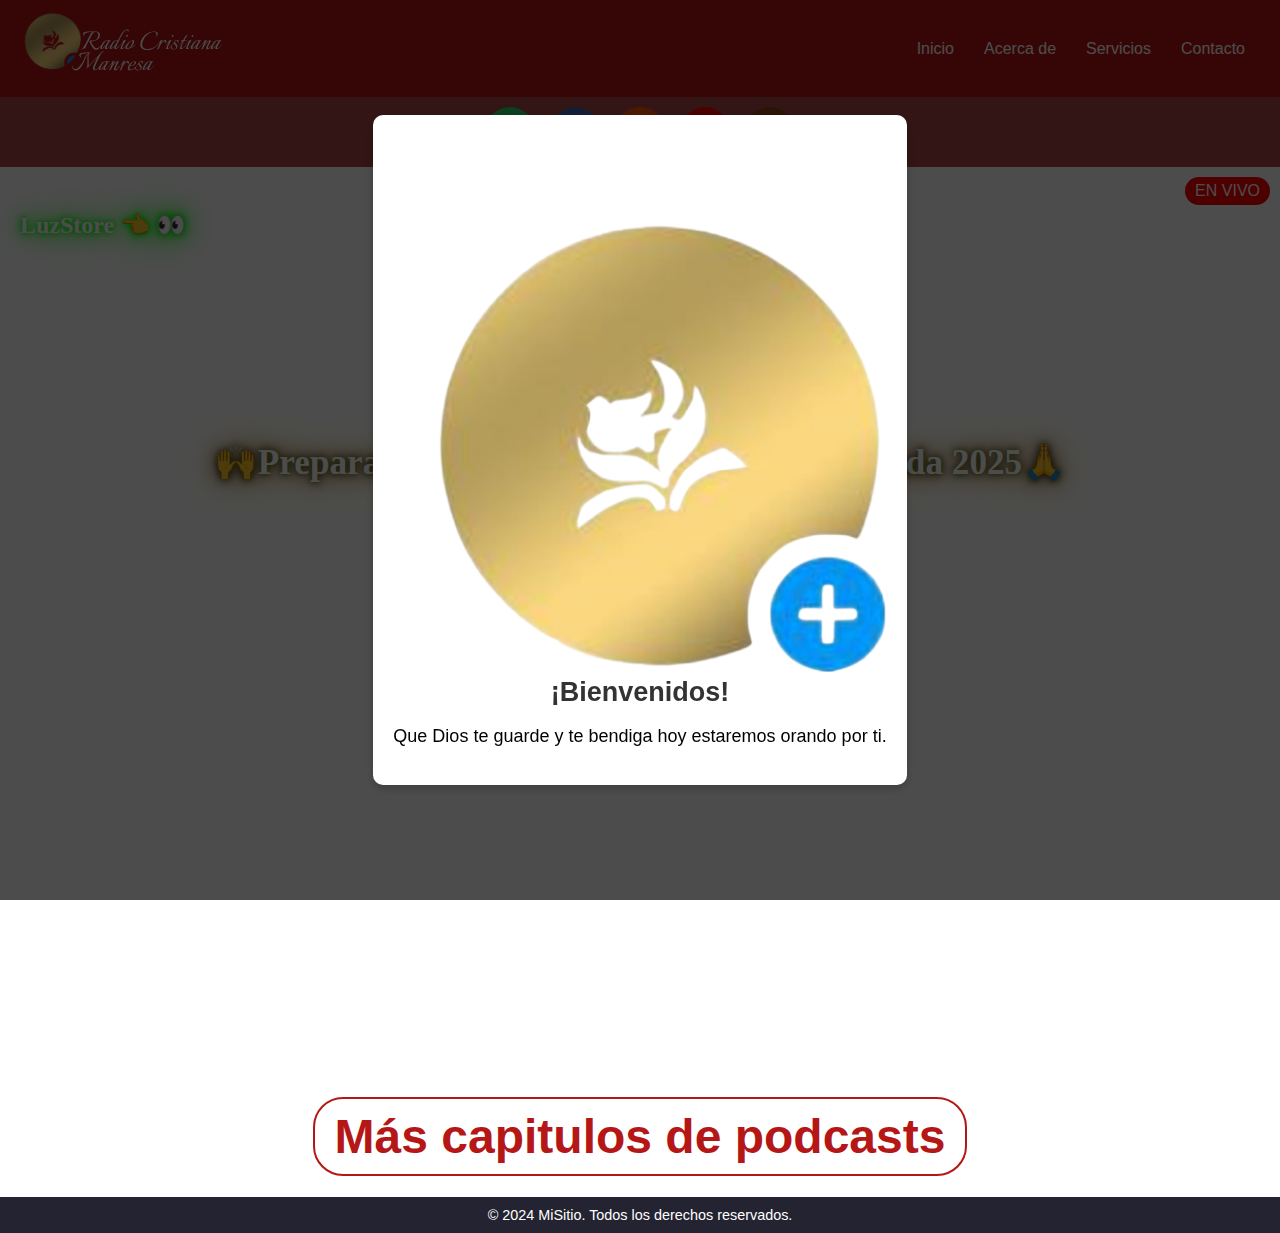
==== index.html @ 9d4bbd19 "new temporada arrive 2025" ====
<!DOCTYPE html>
<html lang="es">

<head>
    <meta charset="UTF-8">
    <meta name="viewport" content="width=device-width, initial-scale=1.0">
    <meta property="og:title" content="Radio Cristiana Manresa">
    <meta property="og:description" content="Escucha la mejor música y mensajes cristianos en todos los idiomas. Llevando la Palabra de Dios a cada rincón del mundo.">
    <meta property="og:image" content="https://reoobot.github.io/PostcaData/Radio.png">
    <meta property="og:image:width" content="1200">
    <meta property="og:image:height" content="630">
    <meta property="og:url" content="https://reoobot.github.io/AnsambleaDios/">
    <meta name="twitter:card" content="summary_large_image">
    <link rel="stylesheet" href="https://cdnjs.cloudflare.com/ajax/libs/animate.css/4.1.1/animate.min.css" />
    <title>Radio Cristiana Manresa</title>
    <link rel="stylesheet" href="style.css">
    <link href="https://cdnjs.cloudflare.com/ajax/libs/font-awesome/6.0.0-beta3/css/all.min.css" rel="stylesheet">
    <link rel="icon" href="/asamblea.png" type="image/x-icon">
</head>

<body>
    <nav class="navbar">
        <div class="logo"><img src="Group 8.svg" alt=""></div>
        <div class="menu-toggle" id="menu-toggle">☰</div>
        <ul id="nav-links">
            <li><a href="#">Inicio</a></li>
            <li><a href="#">Acerca de</a></li>
            <li><a href="#">Servicios</a></li>
            <li><a href="#">Contacto</a></li>
        </ul>
    </nav>
    <div class="icon-bar">
        <a href="https://wa.me/647213258" target="_blank" class="whatsapp" aria-label="WhatsApp"><i
                class="fab fa-whatsapp"></i></a>
        <a href="" target="_blank" class="facebook" aria-label="Facebook"><i class="fab fa-facebook"></i></a>
        <a href="post.html" class="podcastt" aria-label="Podcast"><i class="fas fa-podcast"></i></a>
        <a href="" target="_blank" class="youtube" aria-label="YouTube"><i class="fab fa-youtube"></i></a>
        <a href="" target="_blank" class="bible" aria-label="Biblia"><i class="fas fa-book-bible"></i></a>
    </div>
    <div class="content">
        <a href="https://reoobot.github.io/LuzStore/" class="dates-icon">

            <i class="fas fa-store animate__animated animated-box animate__wobble"
                style="animation-iteration-count: 20;"></i>
            <span class=" luz store animate__animated animate__pulse" style="animation-iteration-count: 20;">LuzStore 👈
                👀</span>
        </a>
        <div class="play-button animate__animated animate__zoomInUp" style="animation-iteration-count: 2;"
            style="animation-iteration-count: 20;"
            data-audio-src="https://hop-len-trustee-contribution.trycloudflare.com/asamblea" onclick="playAudio()">
            <i class="fas fa-play"></i>
        </div>
        <div class="live-icon">EN VIVO</div>
        <span class="animate__animated animate__pulse" style="animation-iteration-count: 7;">🙌Preparado para recibir una nueva temporada 2025🙏</span>
    </div>
    </div>
    <h1 class="mas"><a href="post.html">Más capitulos de podcasts</a></h1>
    </main>
    <div id="welcomeBox" class="welcome-box">
        <div class="welcome-message animate__animated animate__fadeIn">
            <img src="asamblea.png" alt="" style="width: 100%;">
            <h2>¡Bienvenidos!</h2>
            <p>Que Dios te guarde y te bendiga hoy estaremos orando por ti.</p>
        </div>
    </div>
    <script src="script.js"> </script>
    <script src="scriptt.js"></script>
    <footer>
        &copy; 2024 MiSitio. Todos los derechos reservados.
    </footer>
</body>

</html>
---- style.css ----
body {
    margin: 0 auto;
    font-family: Arial, sans-serif;
    display: flex;
    flex-direction: column;
    box-sizing: border-box;
}

/* Navbar container */
.navbar {
    display: flex;
    justify-content: space-between;
    align-items: center;
    padding: 10px 20px;
    background-color: #B51717;
    color: white;
}

@media screen and (max-width: 768px) {
    .navbar {
        display: flex;
        justify-content: space-between;
        align-items: center;
        padding: 10px 20px;
        background-color: #B51717;
        color: white;
    }

}

/* Logo */
.navbar .logo {
    font-size: 1.5em;
    font-weight: bold;
}

/* Links */
.navbar ul {
    list-style: none;
    margin: 0;
    padding: 0;
    display: flex;
}

.navbar ul li {
    margin: 0 15px;
}

.navbar ul li a {
    text-decoration: none;
    color: white;
    transition: color 0.3s;
}

.navbar ul li a:hover {
    color: #00bcd4;
}

/* Responsive menu icon */
.menu-toggle {
    display: none;
    font-size: 1.5em;
    cursor: pointer;
}

/* Responsive styles */
@media screen and (max-width: 768px) {
    .navbar ul {
        display: none;
        flex-direction: column;
        background-color: #B51717;
        width: 100%;
        position: absolute;
        top: 90px;
        z-index: 1;
        left: 0;
        padding: 10px 0;
    }

    .navbar ul.active {
        display: flex;
    }

    .menu-toggle {
        display: block;
    }
}

/* Main content */
.content {
    position: relative;
    display: flex;
    justify-content: center;
    align-items: center;
    background-image: url('https://images.unsplash.com/photo-1617458740103-101b37048afc?q=80&w=2070&auto=format&fit=crop&ixlib=rb-4.0.3&ixid=M3wxMjA3fDB8MHxwaG90by1wYWdlfHx8fGVufDB8fHx8fA%3D%3D');
    background-size: cover;
    background-position: center;
    height: 100vh;
    width: 100%;
}

/* Play button */
.play-button {
    position: absolute;
    font-size: 3em;
    color: white;
    background: rgba(0, 0, 0, 0.5);
    border-radius: 50%;
    padding: 20px;
    cursor: pointer;
    transition: transform 0.3s, background 0.3s;
}

.play-button:hover {
    transform: scale(1.1);
    background: rgba(0, 0, 0, 0.7);
}

/* Live icon */
.live-icon {
    position: absolute;
    top: 10px;
    right: 10px;
    font-size: 1em;
    color: white;
    background: red;
    padding: 5px 10px;
    border-radius: 20px;
    animation: pulse 1.5s infinite;
}

/* Pulse animation for the "En Vivo" icon */
@keyframes pulse {

    0%,
    100% {
        opacity: 1;
        transform: scale(1);
    }

    50% {
        opacity: 0.6;
        transform: scale(1.1);
    }
}

/* Dates icon */
.dates-icon {
    display: flex;
    flex-direction: column;
    align-items: center;
    position: absolute;
    top: 10px;
    left: 10px;
    font-size: 1.5em;
    color: white;
    text-decoration: none;
    padding: 10px;
    border-radius: 20%;
    cursor: pointer;
}

span {
    font-size: 1rem;
    font-family: "Amatic SC", serif;
    font-weight: 700;
    font-style: normal;
    font-size: 2.2rem;
    color: #fff;
    text-shadow:
        0 0 5px #7a8810,
        0 0 10px #111010,
        0 0 20px #923f2a,
        0 0 40px #c6b412;
    margin-bottom: 310px;
    text-align: center;
}

.luz {
    font-size: 1rem;
    font-family: "Amatic SC", serif;
    font-weight: 700;
    font-style: normal;
    font-size: 1.5rem;
    color: #fff;
    text-shadow:
        0 0 5px #00ff00,
        0 0 10px #00ff00,
        0 0 20px #00ff00,
        0 0 40px #00ff00;
    margin-bottom: 350px;
    text-align: center;

}

@media screen and (max-width: 768px) {

    .content {
        position: relative;
        display: flex;
        justify-content: center;
        align-items: center;
        background-image: url('https://images.unsplash.com/photo-1617458740103-101b37048afc?q=80&w=2070&auto=format&fit=crop&ixlib=rb-4.0.3&ixid=M3wxMjA3fDB8MHxwaG90by1wYWdlfHx8fGVufDB8fHx8fA%3D%3D');
        background-color: rgb(18, 21, 18);
        height: 100vh;
        overflow-x: hidden;
    }

    /* Play button */
    .play-button {
        position: absolute;
        font-size: 3em;
        color: white;
        background: rgba(0, 0, 0, 0.5);
        border-radius: 50%;
        padding: 20px;
        cursor: pointer;
        transition: transform 0.3s, background 0.3s;
    }

    .play-button:hover {
        transform: scale(1.1);
        background: rgba(0, 0, 0, 0.7);
    }

    /* Live icon */
    .live-icon {
        position: absolute;
        width: 70px;
        top: 10px;
        left: 270px;
        font-size: 1em;
        color: white;
        background: red;
        padding: 5px 10px;
        border-radius: 20px;
        animation: pulse 1.5s infinite;
    }

    /* Pulse animation for the "En Vivo" icon */
    @keyframes pulse {

        0%,
        100% {
            opacity: 1;
            transform: scale(1);
        }

        50% {
            opacity: 0.6;
            transform: scale(1.1);
        }
    }

    /* Dates icon */
    .dates-icon {
        position: absolute;
        top: 10px;
        left: 10px;
        font-size: 1.5em;
        color: white;
        padding: 10px;
        border-radius: 50%;
        cursor: pointer;


    }
}


/* Icon bar (mobile footer or desktop bar) */
.icon-bar {
    background-color: #354f43;
    padding: 10px 0;
    display: flex;
    justify-content: center;
    gap: 15px;
}

.icon-bar a {
    width: 50px;
    height: 50px;
    display: flex;
    justify-content: center;
    align-items: center;
    border-radius: 50%;
    color: white;
    text-decoration: none;
    font-size: 1.5em;
    transition: transform 0.3s, box-shadow 0.3s;

}

/* Icon colors */
.icon-bar a.whatsapp {
    background-color: #25D366;
}

.icon-bar a.facebook {
    background-color: #4267B2;
}

.icon-bar a.podcastt {
    background-color: #F50;
}

.icon-bar a.youtube {
    background-color: #FF0000;
}

.icon-bar a.bible {
    background-color: #8B4513;
}

/* Icon hover effect */
.icon-bar a:hover {
    transform: scale(1.1);
    box-shadow: 0 4px 8px rgba(0, 0, 0, 0.3);
}

/* Footer */
footer {
    background-color: #333;
    color: white;
    text-align: center;
    padding: 10px 20px;
    font-size: 0.9em;
    display: block;
}

/* Responsive styles */
@media screen and (max-width: 768px) {
    .icon-bar {
        position: fixed;
        bottom: 0;
        left: 0;
        padding: 15px 0;
        background-color: #B51717;
        z-index: 1;
        display: flex;
        justify-content: space-between;
        align-items: center;
        width: 100%;

    }

    .icon-bar a {
        color: white;
        width: 50px;
        height: 50px;
        border-radius: 20%;
        color: white;
        text-decoration: none;
        font-size: 1.5em;
        transition: transform 0.3s, box-shadow 0.3s;
    }

    footer {
        display: none;
    }

    /* Hide footer in mobile */

}

@media screen and (min-width: 768px) {
    .icon-bar {
        position: static;
        padding: 10px 0;
        background-color: #ac4646;
    }

    footer {
        display: block;
    }
}

@media screen and (min-width: 768px) {
    footer {
        background-color: rgb(36, 35, 49);
    }
}

.container {
    max-width: 800px;
    margin: 20px auto;
    padding: 20px;
    background: #fff;
    box-shadow: 0 2px 4px rgba(0, 0, 0, 0.1);
}

.podcast {
    border: 1px solid #ddd;
    border-radius: 8px;
    margin-bottom: 20px;
    padding: 15px;
    background-color: #fff;
    box-shadow: 0 2px 4px rgba(0, 0, 0, 0.1);
    display: flex;
    gap: 20px;
}

.podcast img {
    width: 120px;
    height: 120px;
    border-radius: 8px;
    object-fit: cover;
}

.details {
    flex: 1;
}

.details h3 {
    margin: 0 0 10px;
    font-size: 1.2em;
    color: #333;
}

.details p {
    margin: 5px 0;
    color: #666;
}

audio {
    width: 100%;
    margin-top: 10px;
}
@media screen and (max-width: 768px) {
    .container {
        max-width: 800px;
        margin: 20px auto;
        padding: 20px;
        background: #fff;
        background-color: #25D366;
        box-shadow: 0 2px 4px rgba(0, 0, 0, 0.1);
        display: none;
    }
}
/* Carrusel */
.carousel-container {
    display: flex;
    justify-content: center;
    margin: 20px auto;
    width: 50%;
    overflow: hidden;
}

#carousel {
    display: flex;
    gap: 20px;
    transition: transform 0.5s ease-in-out;
    will-change: transform;
}

.carousel-item {
    width: 100%;
    flex: 0 0 auto;
    text-align: center;
    background: #fff;
    border: 1px solid #ddd;
    border-radius: 8px;
    box-shadow: 0 2px 4px rgba(0, 0, 0, 0.1);
    padding: 10px;
}

.carousel-item img {
    width: 100%;
    border-radius: 8px;
    margin-bottom: 10px;
}

.carousel-item h3 {
    font-size: 1.2rem;
    margin: 10px 0;
    color: #333;
}

.carousel-item p {
    font-size: 0.9rem;
    color: #666;
    padding: 0 10px;
}

.mas {
    text-align: center;
    margin-top: 30px;
}

.mas a {
    display: inline-block;
    font-size: 1.5em;
    font-weight: bold;
    color: #B51717;
    text-decoration: none;
    position: relative;
    padding: 10px 20px;
    background-color: #fff;
    border: 2px solid #B51717;
    border-radius: 30px;
    transition: transform 0.3s ease, color 0.3s ease, background-color 0.3s ease;
}

.mas a::before {
    content: '';
    position: absolute;
    width: 100%;
    height: 100%;
    top: 0;
    left: 0;
    background-color: #B51717;
    border-radius: 30px;
    transition: transform 0.3s ease;
    transform: scale(0);
    z-index: -1;
}

.mas a:hover {
    color: #fff;
    background-color: #B51717;
    transform: translateY(-5px);
}

.mas a:hover::before {
    transform: scale(1);
}

@media screen and (max-width: 768px) {

    .mas {
        display: none;
    }
}
.welcome-box {
    position: fixed;
    top: 0;
    left: 0;
    width: 100%;
    height: 100%;
    background-color: rgba(0, 0, 0, 0.7);
    display: flex;
    justify-content: center;
    align-items: center;
    z-index: 9999;
}

.welcome-message {
    background: white;
    padding: 20px;
    border-radius: 10px;
    text-align: center;
    font-family: Arial, sans-serif;
    font-size: 18px;
    box-shadow: 0px 4px 10px rgba(0, 0, 0, 0.2);
}

.welcome-message h2 {
    margin: 0;
    color: #333;
}
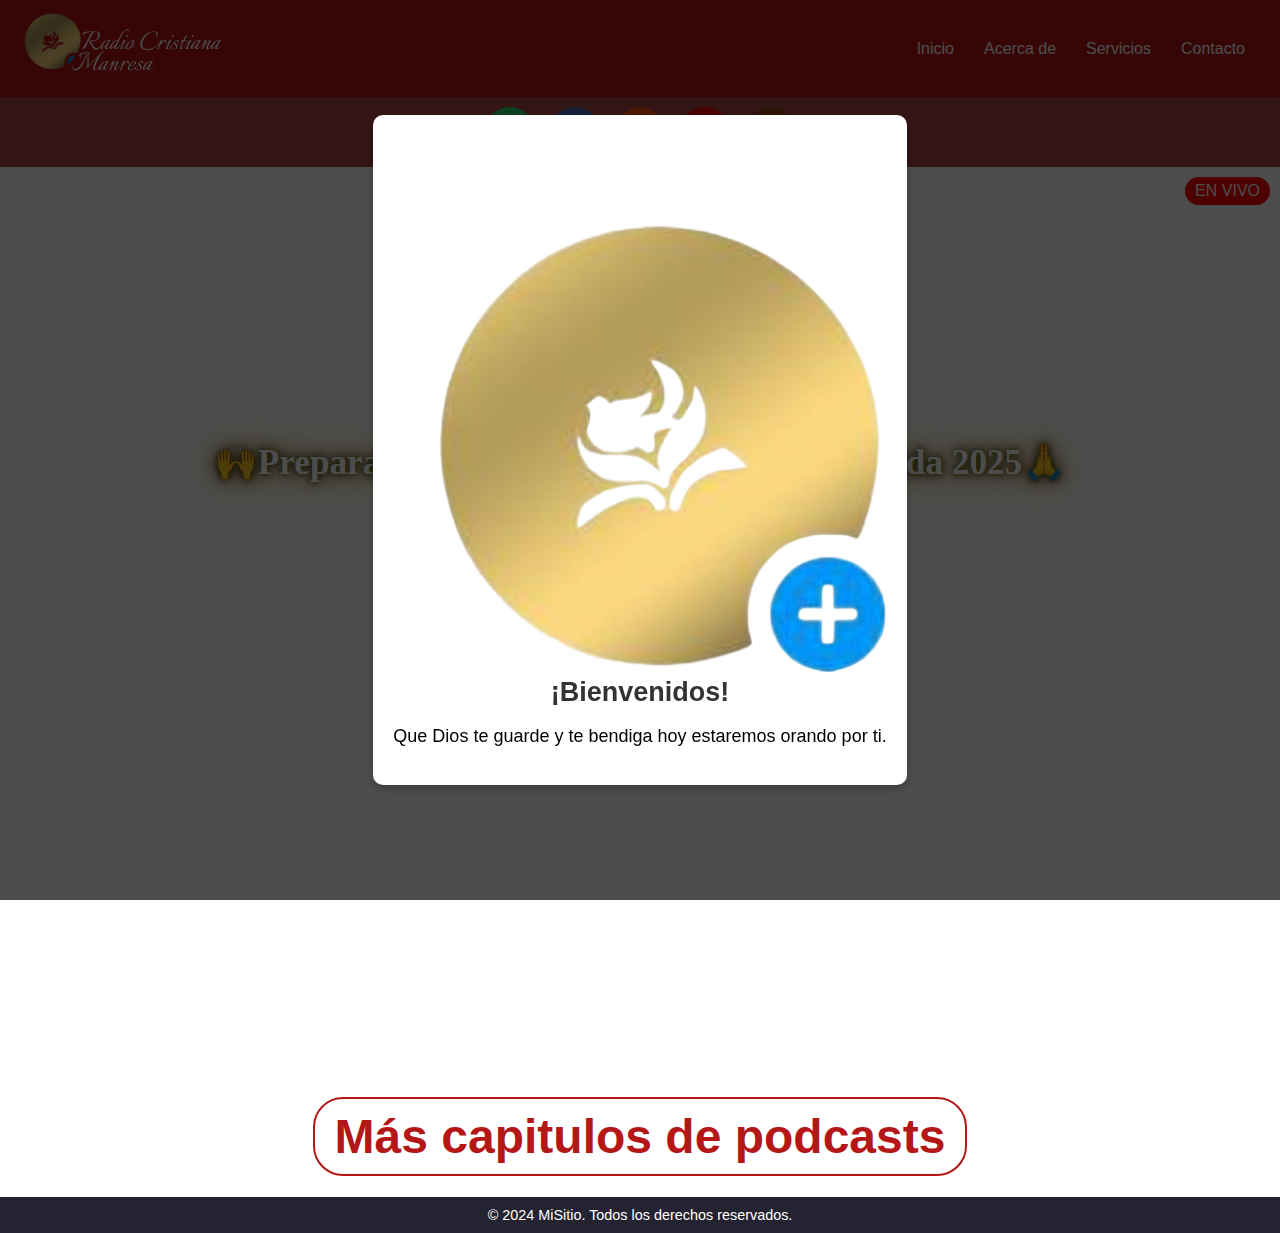
==== commit e33b37fd: "stop or luzstore" ====
--- a/index.html
+++ b/index.html
@@ -42,12 +42,12 @@
 
             <i class="fas fa-store animate__animated animated-box animate__wobble"
                 style="animation-iteration-count: 20;"></i>
-            <span class=" luz store animate__animated animate__pulse" style="animation-iteration-count: 20;">LuzStore 👈
-                👀</span>
+            <!-- <span class=" luz store animate__animated animate__pulse" style="animation-iteration-count: 20;">LuzStore 👈
+                👀</span> -->
         </a>
         <div class="play-button animate__animated animate__zoomInUp" style="animation-iteration-count: 2;"
             style="animation-iteration-count: 20;"
-            data-audio-src="https://hop-len-trustee-contribution.trycloudflare.com/asamblea" onclick="playAudio()">
+            data-audio-src="https://budget-portrait-officially-daily.trycloudflare.com/asamblea" onclick="playAudio()">
             <i class="fas fa-play"></i>
         </div>
         <div class="live-icon">EN VIVO</div>
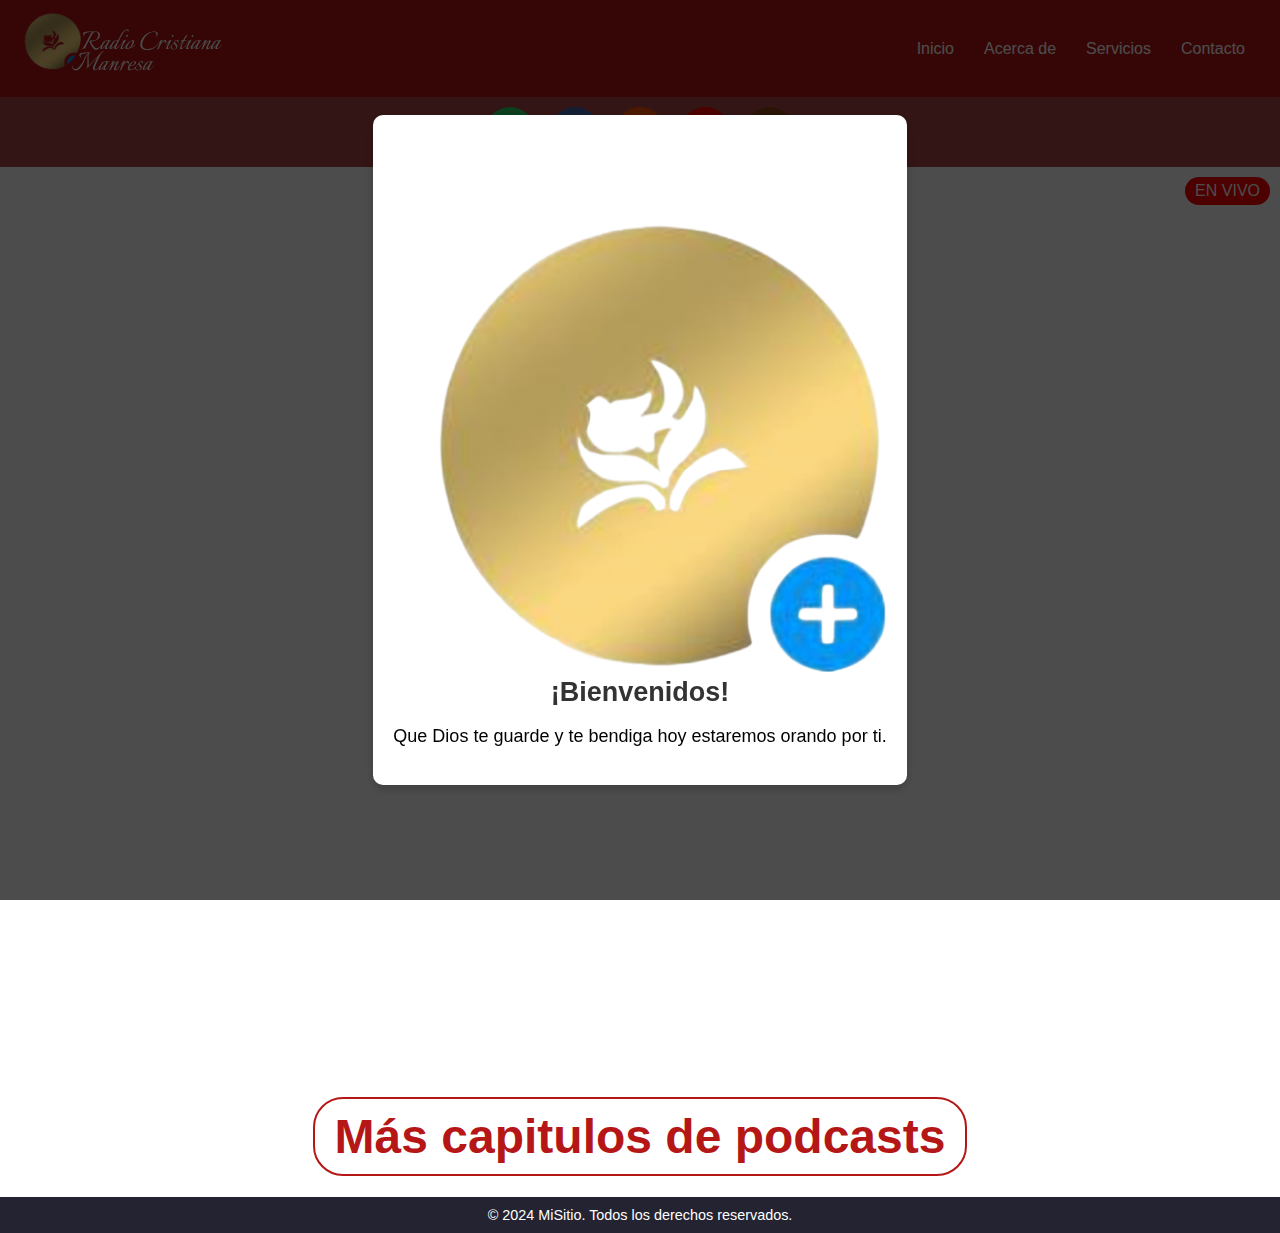
==== commit 42373f26: "changuer web" ====
--- a/index.html
+++ b/index.html
@@ -51,7 +51,7 @@
             <i class="fas fa-play"></i>
         </div>
         <div class="live-icon">EN VIVO</div>
-        <span class="animate__animated animate__pulse" style="animation-iteration-count: 7;">🙌Preparado para recibir una nueva temporada 2025🙏</span>
+        <!-- <span class="animate__animated animate__pulse" style="animation-iteration-count: 7;">🙌Preparado para recibir una nueva temporada 2025🙏</span> -->
     </div>
     </div>
     <h1 class="mas"><a href="post.html">Más capitulos de podcasts</a></h1>
